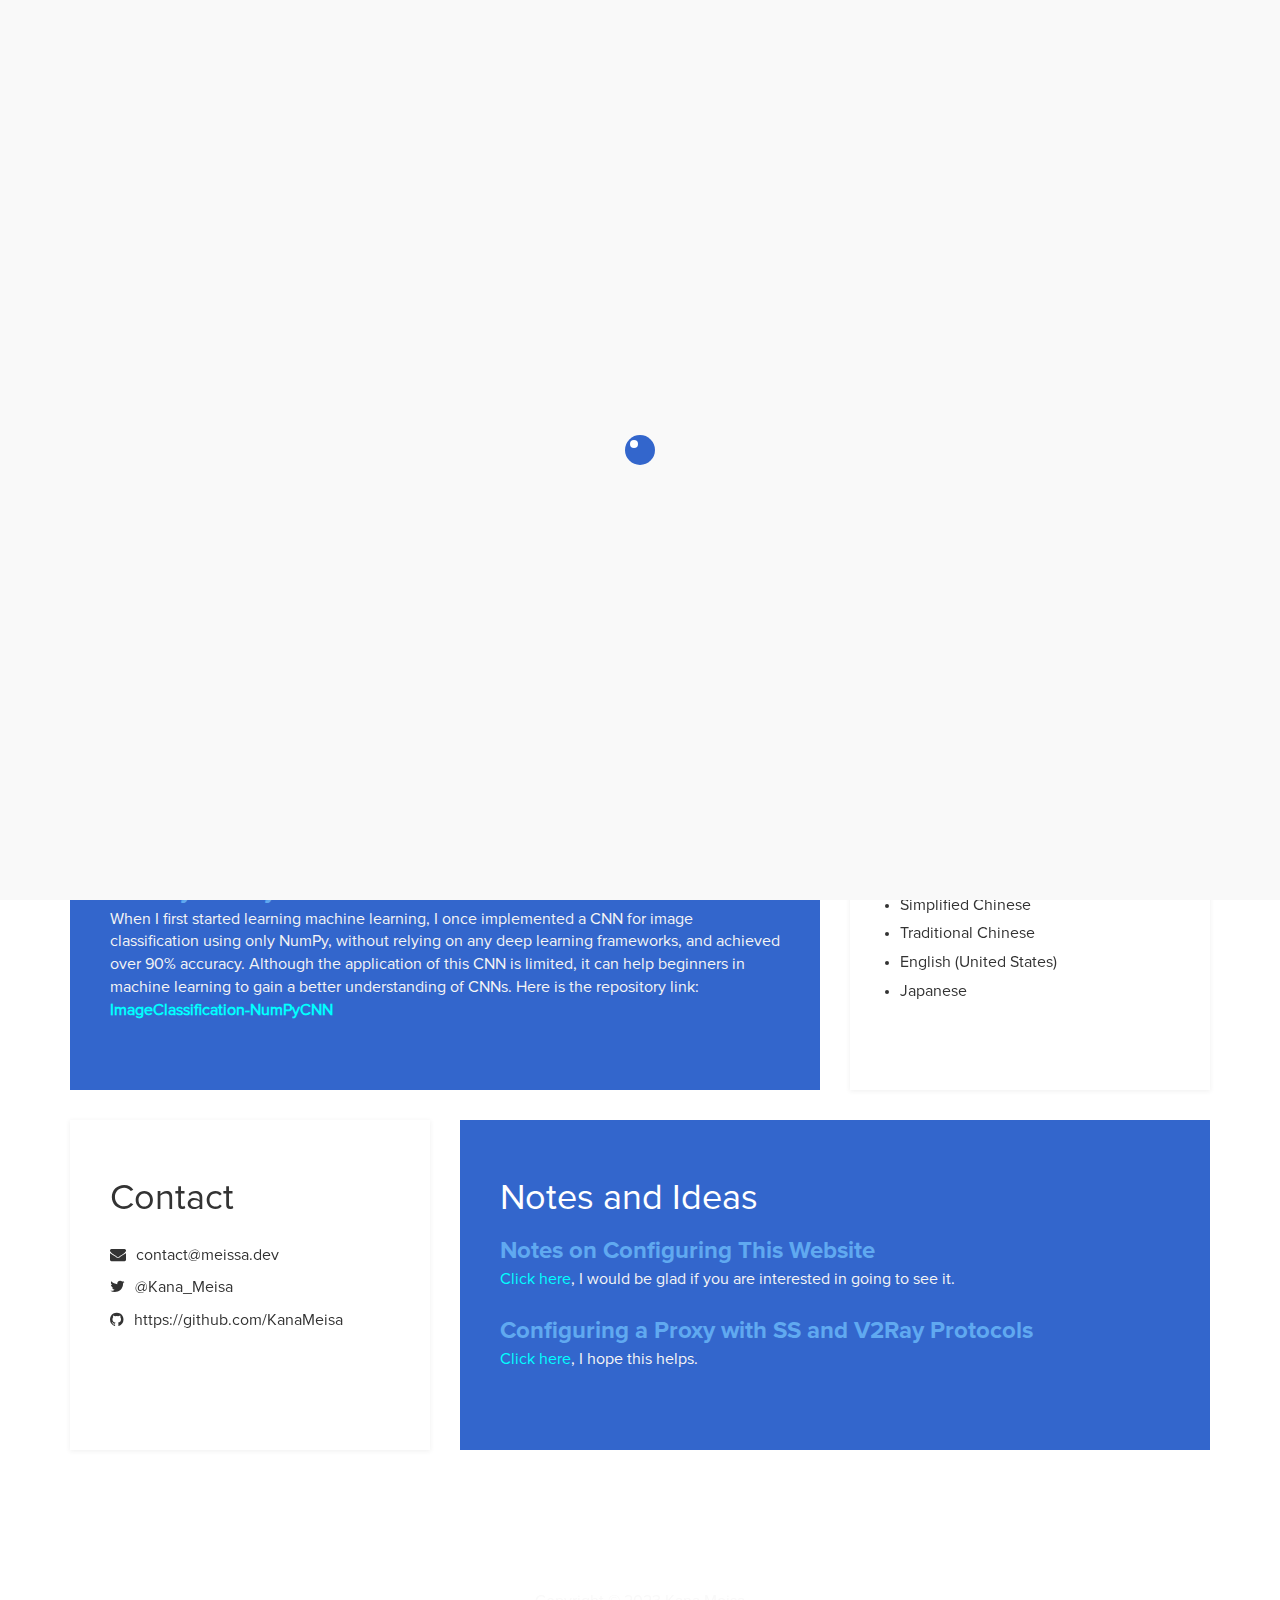
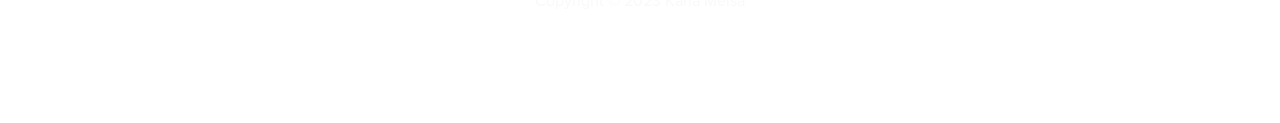
==== index.html @ c0490347 "change color and profile" ====
<!DOCTYPE html>
<html lang="en">
<head>
	<meta charset="utf-8">
	<title>Profile about Me</title>
	<meta http-equiv="X-UA-Compatible" content="IE=Edge">
	<meta name="viewport" content="width=device-width, initial-scale=1">
	<meta name="keywords" content="">
	<meta name="description" content="">

	<!-- stylesheet css -->
	<link rel="stylesheet" href="css/bootstrap.min.css">
	<link rel="stylesheet" href="css/font-awesome.min.css">
	<link rel="stylesheet" href="css/templatemo-blue.css">

	<style>
		.language-switch {
			color: white;
			text-decoration: none;
		}
		.language-switch:hover {
			text-decoration: underline;
		}
	</style>

<style>
    
  </style>

</head>
<body data-spy="scroll" data-target=".navbar-collapse">

<!-- preloader section -->
<div class="preloader">
	<div class="sk-spinner sk-spinner-wordpress">
       <span class="sk-inner-circle"></span>
     </div>
</div>

<!-- header section -->
<header>
	<div class="container">
		<div class="row">
			<div class="col-md-12 col-sm-12">
				<h1 class="tm-title bold shadow">Hi, I am Meisa Kana.</h1>
				<!-- <h1 class="white bold shadow">Hi, I am Kana Meisa.</h1> -->
				<a href="index_jp.html" class="language-switch" role="button">日本語</a>
			</div>
		</div>
	</div>
</header>

<!-- about and skills section -->
<section class="container">
	<div class="row">
		<div class="col-md-6 col-sm-12">
			<div class="about">
				<h3 class="accent">About me</h3>
				<p>I am Meisa Kana, an undergraduate student majoring in Data Science and Big Data Technology, currently studying machine learning.I admiring the starry sky, and I always contemplate the meaning of human existence and the universe. I am also fond of ACG (Anime, Comics, and Games) culture and particularly enjoy yuri ACG works. Although I am lost and unsure of the clues to happiness, I am determined to give my all towards my dreams.</p>
			</div>
		</div>
		<div class="col-md-6 col-sm-12">
			<div class="skills">
				<h2 class="white">Skills</h2>
				<strong>Linux</strong>
				<span class="pull-right">60%</span>
					<div class="progress">
						<div class="progress-bar progress-bar-primary" role="progressbar" 
                        aria-valuenow="60" aria-valuemin="0" aria-valuemax="100" style="width: 60%;"></div>
					</div>
				<strong>Machine Learning</strong>
				<span class="pull-right">35%</span>
					<div class="progress">
						<div class="progress-bar progress-bar-primary" role="progressbar" 
                        aria-valuenow="35" aria-valuemin="0" aria-valuemax="100" style="width: 35%;"></div>
					</div>
				<strong>Python</strong>
				<span class="pull-right">85%</span>
					<div class="progress">
						<div class="progress-bar progress-bar-primary" role="progressbar" 
                        aria-valuenow="85" aria-valuemin="0" aria-valuemax="100" style="width: 85%;"></div>
					</div>
			</div>
		</div>
	</div>
</section>

<!-- education and languages -->
<section class="container">
	<div class="row">
		<div class="col-md-8 col-sm-12">
			<div class="education">
				<h2 class="white">Experience</h2>
					<div class="education-content">
						<h4 class="education-title accent">CNN by NumPy</h4>
						<p class="education-description">When I first started learning machine learning, I once implemented a CNN for image classification using only NumPy, without relying on any deep learning frameworks, and achieved over 90% accuracy. Although the application of this CNN is limited, it can help beginners in machine learning to gain a better understanding of CNNs. Here is the repository link: <strong><a href="https://github.com/KanaMeisa/ImageClassification-NumPyCNN" style="color:rgb(0, 255, 255);">ImageClassification-NumPyCNN</a></strong></p>
					</div>
			</div>
		</div>
		<div class="col-md-4 col-sm-12">
			<div class="languages">
				<h2>Languages</h2>
					<ul>
						<li>Simplified Chinese</li>
						<li>Traditional Chinese</li>
						<li>English (United States)</li>
						<li>Japanese</li>
					</ul>
			</div>
		</div>
	</div>
</section>

<!-- contact and experience -->
<section class="container">
	<div class="row">
		<div class="col-md-4 col-sm-12">
			<div class="contact">
				<h2>Contact</h2>
					<p><i class="fa fa-envelope"></i> contact@meissa.dev</p>
					<p><i class="fa fa-twitter"></i> @Kana_Meisa</p>
					<p><i class="fa fa-github"></i> https://github.com/KanaMeisa</p>
			</div>
		</div>
		<div class="col-md-8 col-sm-12">
			<div class="experience">
				<h2 class="white">Notes and Ideas</h2>
					<div class="experience-content">
						<h4 class="experience-title accent">Notes on Configuring This Website</h4>
						<p class="education-description"><a href="./pages/server_en.html" style="color:rgb(0, 255, 255);">Click here</a>, I would be glad if you are interested in going to see it.</p>
					</div>

					<div class="experience-content">
						<h4 class="experience-title accent">Configuring a Proxy with SS and V2Ray Protocols</h4>
						<p class="education-description"><a href="./pages/vpn_en.html" style="color: rgb(0, 255, 255);">Click here</a>, I hope this helps.</p>
					</div>
					
			</div>
		</div>
	</div>
</section>

<!-- <section class="container">
	<div class="row">
		<div class="col-md-4 col-sm-12">

		</div>
	</div>

</section> -->
<!-- footer section -->
<footer>
	<div class="container">
		<div class="row">
			<div class="col-md-12 col-sm-12">
				<p>Copyright &copy; 2023 Kana Meisa</p>
				<!-- <ul class="social-icons">
					<li><a href="#" class="fa fa-facebook"></a></li>
                    <li><a href="#" class="fa fa-google-plus"></a></li>
					<li><a href="#" class="fa fa-twitter"></a></li>
					<li><a href="#" class="fa fa-dribbble"></a></li>
					<li><a href="#" class="fa fa-github"></a></li>
					<li><a href="#" class="fa fa-behance"></a></li>
				</ul> -->
			</div>
		</div>
	</div>
</footer>

<!-- javascript js -->	
<script src="js/jquery.js"></script>
<script src="js/bootstrap.min.js"></script>	
<script src="js/jquery.backstretch.min.js"></script>
<script src="js/custom.js"></script>

</body>
</html>
---- css/templatemo-blue.css ----
/*

Easy Profile Template
http://www.templatemo.com/tm-467-easy-profile

*/

html, body {
  margin:0;border:0;padding:0;
  font-size:16px;
  font-family:'Proxima';
  overflow-x:hidden;
  position: relative;
  vertical-align: baseline;
}

html {
    -webkit-font-smoothing: antialiased;
}

h1 {font-size:40px;}
h2 {font-size:36px;}
h3 {font-size:30px;}
h4 {font-size:24px;}
h5 {font-size:20px;}
h6 {font-size:18px;}

h2 {
  padding-bottom: 14px;
}

.accent {
  font-family: 'Proxima Bold';
  line-height: 14px;
  color: #60A9F0;
}

.bold {
	font-weight: bold;
}

.tm-border {
	border: 5px solid #fff;
	box-shadow: 2px 2px #000;
}

.shadow {
	text-shadow: 1px 1px #000;
}

.tm-title {
	color: #66CCFF;
}

.white {
  color: #fff;
}

.about,.skills,
.education,.languages,
.contact, .experience {
  padding: 40px;
  min-height: 330px;
}

.education, .languages,
.contact, .experience {
  margin-top: 30px;
}

@font-face {
    font-family: 'Proxima';
    src: url(../fonts/ProximaNova-Regular.otf);
}

@font-face {
    font-family: 'Proxima Bold';
    src: url(../fonts/ProximaNova-Bold.otf);
}

/* preloader section */
.preloader {
  position: fixed;
  top: 0;
  left: 0;
   width: 100%;
  height: 100%;
   z-index: 99999;
   display: -webkit-flex;
    display: -ms-flexbox;
   display: flex;
   -webkit-flex-flow: row nowrap;
   -ms-flex-flow: row nowrap;
    flex-flow: row nowrap;
     -webkit-justify-content: center;
    -ms-flex-pack: center;
    justify-content: center;
    -webkit-align-items: center;
     -ms-flex-align: center;
     align-items: center;
    background: none repeat scroll 0 0 #fff;
  background: none repeat scroll 0 0 #f9f9f9;
}
.sk-spinner-wordpress.sk-spinner {
  background-color: #3366CC;
  width: 30px;
  height: 30px;
  border-radius: 30px;
  position: relative;
  -webkit-animation: sk-innerCircle 1s linear infinite;
          animation: sk-innerCircle 1s linear infinite; }
.sk-spinner-wordpress .sk-inner-circle {
  display: block;
  background-color: #fff;
  width: 8px;
  height: 8px;
  position: absolute;
  border-radius: 8px;
  top: 5px;
  left: 5px; }

@-webkit-keyframes sk-innerCircle {
  0% {
    -webkit-transform: rotate(0);
            transform: rotate(0); }

  100% {
    -webkit-transform: rotate(360deg);
            transform: rotate(360deg); } }

@keyframes sk-innerCircle {
  0% {
    -webkit-transform: rotate(0);
            transform: rotate(0); }

  100% {
    -webkit-transform: rotate(360deg);
            transform: rotate(360deg); } }

/* header section */
header {
  text-align: center;
  min-height: 400px;
  overflow: hidden;
  position: relative;
  padding-top: 160px;
  padding-bottom: 140px;
}
header img {
  display: inline-block !important;
}
header h2 {
  padding-top: 40px;
}
header hr {
  border-color: #3366CC;
  width: 100px;
}

/* about section */
.about {
  background: #fff;
  box-shadow: 0px 1px 5px rgba(50,50,50,0.08);
}

/* skills section */
.skills {
  background: #3366CC;
  color: #f5f5f5;
}
.skills .progress {
  border-radius: 0px;
  height: 4px;
}
.skills .progress .progress-bar-primary {
  background: #204090;
}
.skills strong {
  display: inline-block;
  font-weight: normal;
  padding-bottom: 6px;
}

/* education section */
.education {
  background: #3366CC;
  color: #f5f5f5;
}
.education .education-content {
  padding-bottom: 14px;
}
.education h5 {
  display: inline-block;
}
.education span {
  padding-right: 10px;
  padding-left: 20px;
}

/* languages section */
.languages {
  background: #fff;
 box-shadow: 0px 1px 5px rgba(50,50,50,0.08);
}
.languages ul {
  padding: 10px;
}
.languages ul li {
  padding-bottom: 6px;
}

/* contact section */
.contact {
  background: #fff;
 box-shadow: 0px 1px 5px rgba(50,50,50,0.08);
}
.contact .fa {
  padding-right: 6px;
}

/* experience section */
.experience {
  background: #3366CC;
  color: #f5f5f5;
}
.experience .experience-content {
  padding-bottom: 14px;
}
.experience h5 {
  display: inline-block;
}
.experience span {
  padding-right: 10px;
  padding-left: 20px;
}

/* footer section */
footer {
  color: #f9f9f9;
  text-align: center;
  padding-top: 140px;
  padding-bottom: 100px;
}

/* social icon section */
.social-icons {
  padding: 0;
  margin: 0;
}
.social-icons li {
  display: inline-block;
  list-style: none;
}
.social-icons li a {
  background: #3366CC;
  border-radius: 50%;
  color: #fff;
  text-decoration: none;
  font-size: 18px;
  width: 40px;
  height: 40px;
  line-height: 40px;
  text-align: center;
  transition: all 0.4s ease-in;
  position: relative;
  bottom: 10px;
  top: 10px;
}
.social-icons li a:hover {
  background: #202020;
  color: #fff;
}

@media ( max-width: 980px ) {
  .skills {
    margin-top: 30px;
  }
}

@media ( max-width: 360px ) {
  header h1 {
    font-size: 30px;
  }
  .about h2 {
    font-size: 24px;
  }
  .education h4,
  .experience h4 {
    font-size: 20px;
  }
}
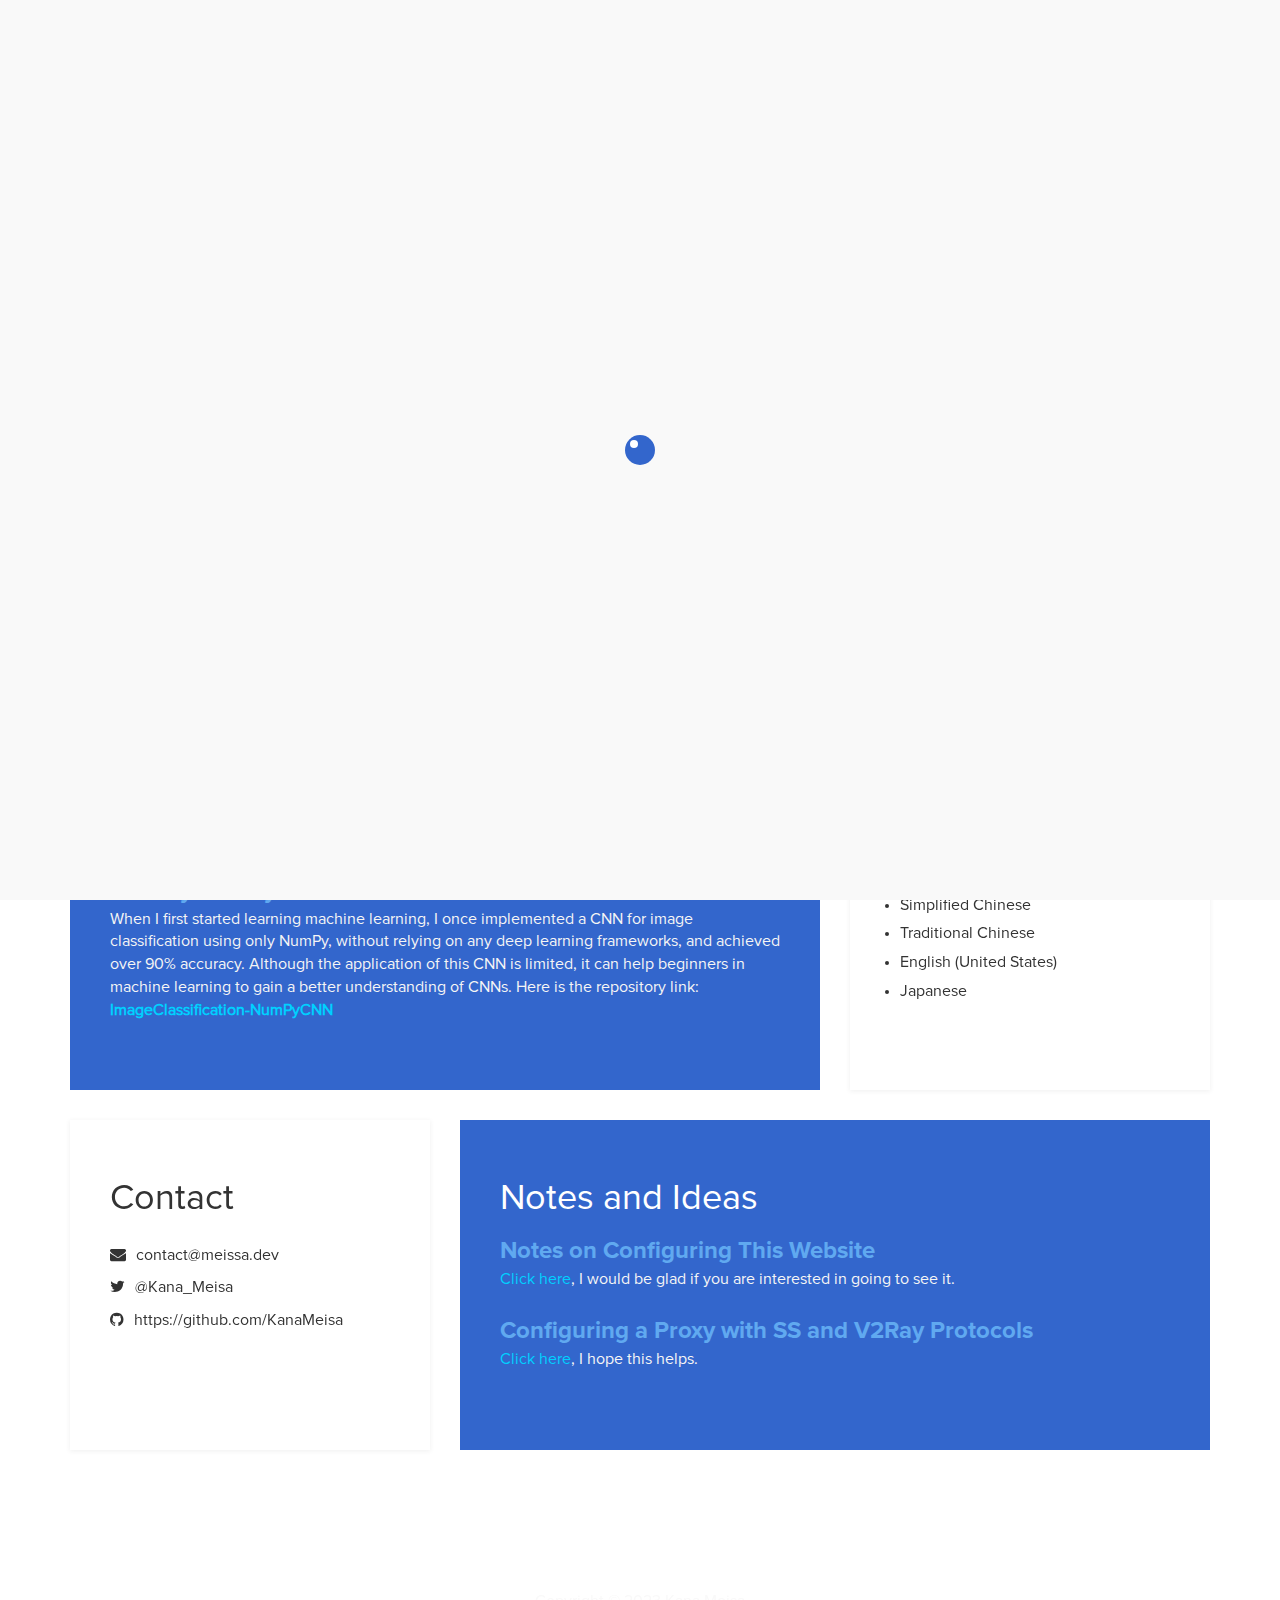
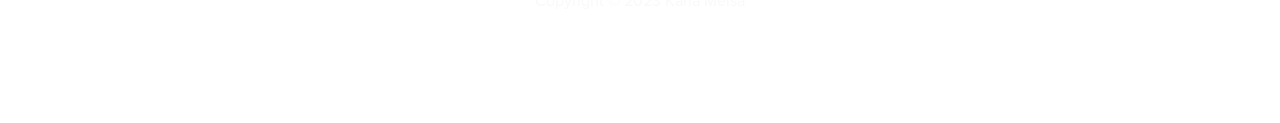
==== commit ed6d0cf5: "update color in en page" ====
--- a/index.html
+++ b/index.html
@@ -93,7 +93,7 @@
 				<h2 class="white">Experience</h2>
 					<div class="education-content">
 						<h4 class="education-title accent">CNN by NumPy</h4>
-						<p class="education-description">When I first started learning machine learning, I once implemented a CNN for image classification using only NumPy, without relying on any deep learning frameworks, and achieved over 90% accuracy. Although the application of this CNN is limited, it can help beginners in machine learning to gain a better understanding of CNNs. Here is the repository link: <strong><a href="https://github.com/KanaMeisa/ImageClassification-NumPyCNN" style="color:rgb(0, 255, 255);">ImageClassification-NumPyCNN</a></strong></p>
+						<p class="education-description">When I first started learning machine learning, I once implemented a CNN for image classification using only NumPy, without relying on any deep learning frameworks, and achieved over 90% accuracy. Although the application of this CNN is limited, it can help beginners in machine learning to gain a better understanding of CNNs. Here is the repository link: <strong><a href="https://github.com/KanaMeisa/ImageClassification-NumPyCNN" style="color:rgb(0, 208, 255);">ImageClassification-NumPyCNN</a></strong></p>
 					</div>
 			</div>
 		</div>
@@ -127,12 +127,12 @@
 				<h2 class="white">Notes and Ideas</h2>
 					<div class="experience-content">
 						<h4 class="experience-title accent">Notes on Configuring This Website</h4>
-						<p class="education-description"><a href="./pages/server_en.html" style="color:rgb(0, 255, 255);">Click here</a>, I would be glad if you are interested in going to see it.</p>
+						<p class="education-description"><a href="./pages/server_en.html" style="color:rgb(0, 208, 255);">Click here</a>, I would be glad if you are interested in going to see it.</p>
 					</div>
 
 					<div class="experience-content">
 						<h4 class="experience-title accent">Configuring a Proxy with SS and V2Ray Protocols</h4>
-						<p class="education-description"><a href="./pages/vpn_en.html" style="color: rgb(0, 255, 255);">Click here</a>, I hope this helps.</p>
+						<p class="education-description"><a href="./pages/vpn_en.html" style="color: rgb(0, 208, 255);">Click here</a>, I hope this helps.</p>
 					</div>
 					
 			</div>
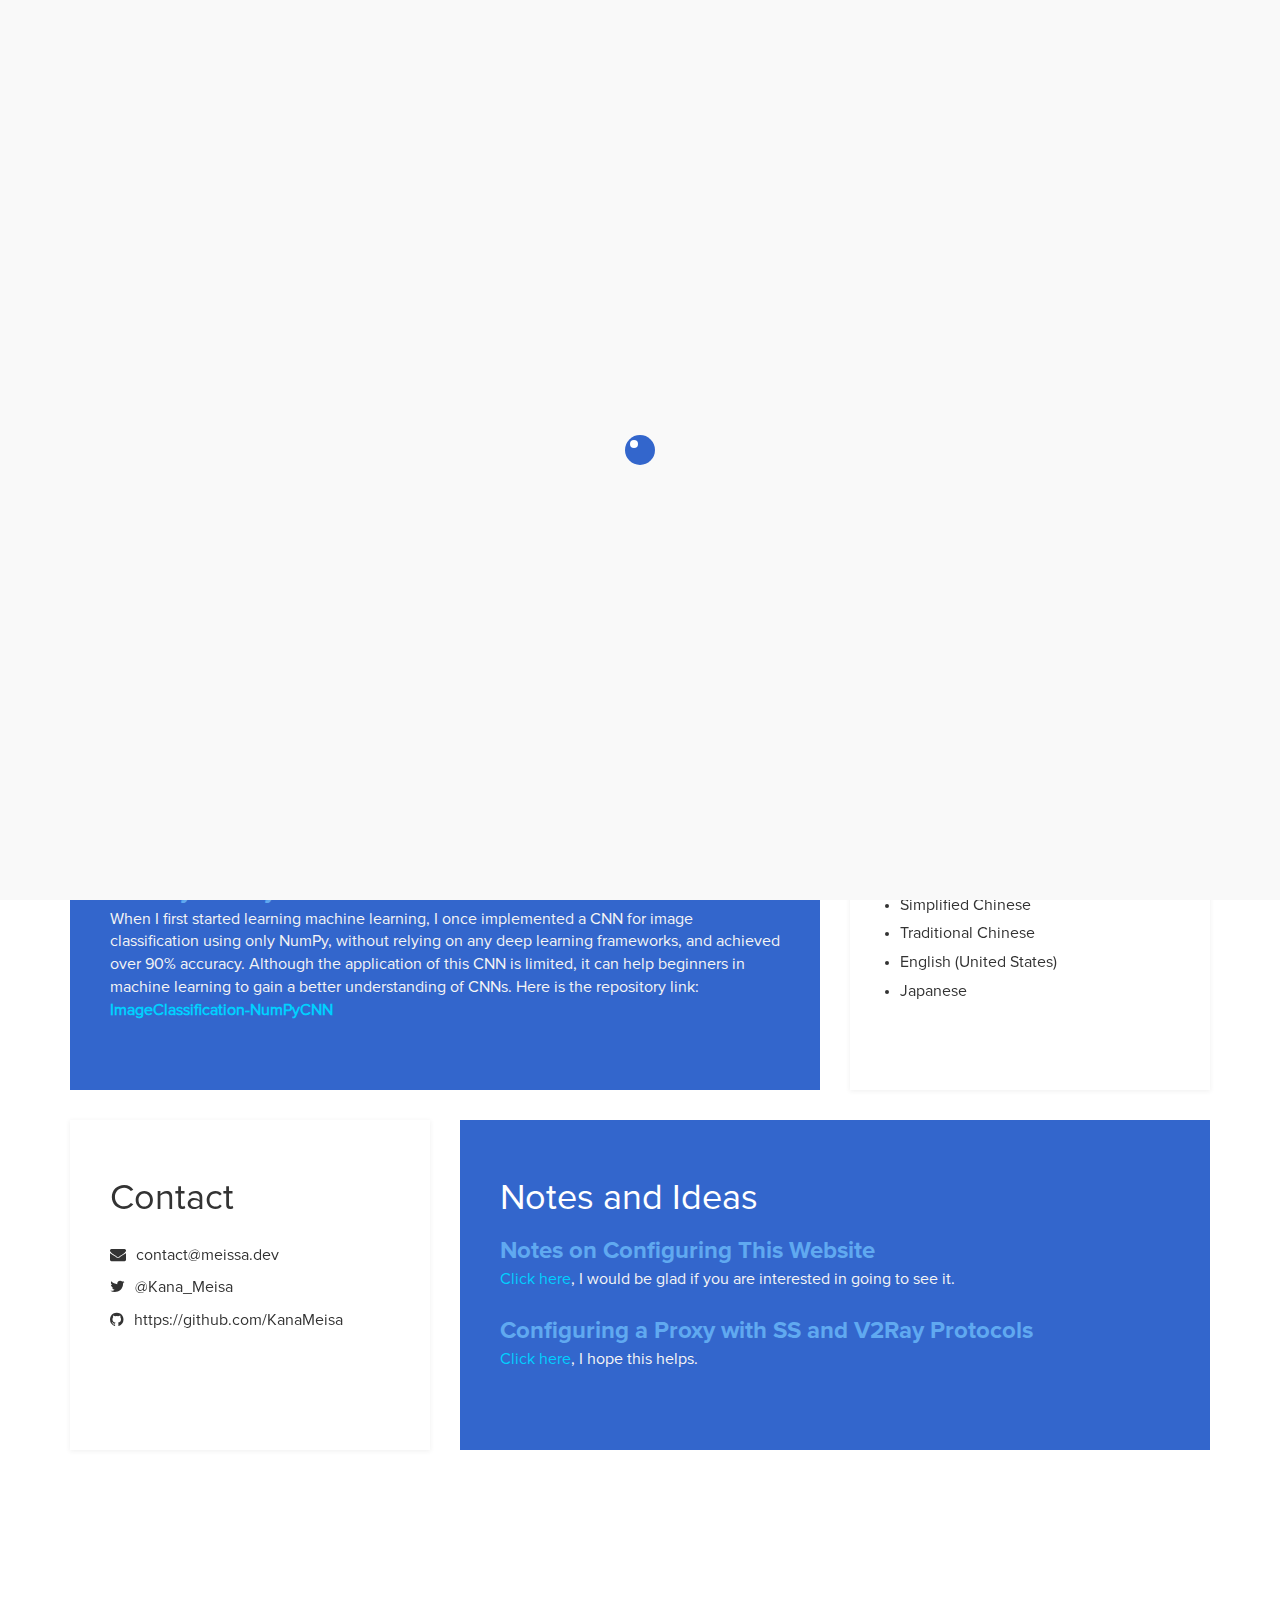
==== commit 8e791668: "delete copyright" ====
--- a/index.html
+++ b/index.html
@@ -153,7 +153,6 @@
 	<div class="container">
 		<div class="row">
 			<div class="col-md-12 col-sm-12">
-				<p>Copyright &copy; 2023 Kana Meisa</p>
 				<!-- <ul class="social-icons">
 					<li><a href="#" class="fa fa-facebook"></a></li>
                     <li><a href="#" class="fa fa-google-plus"></a></li>
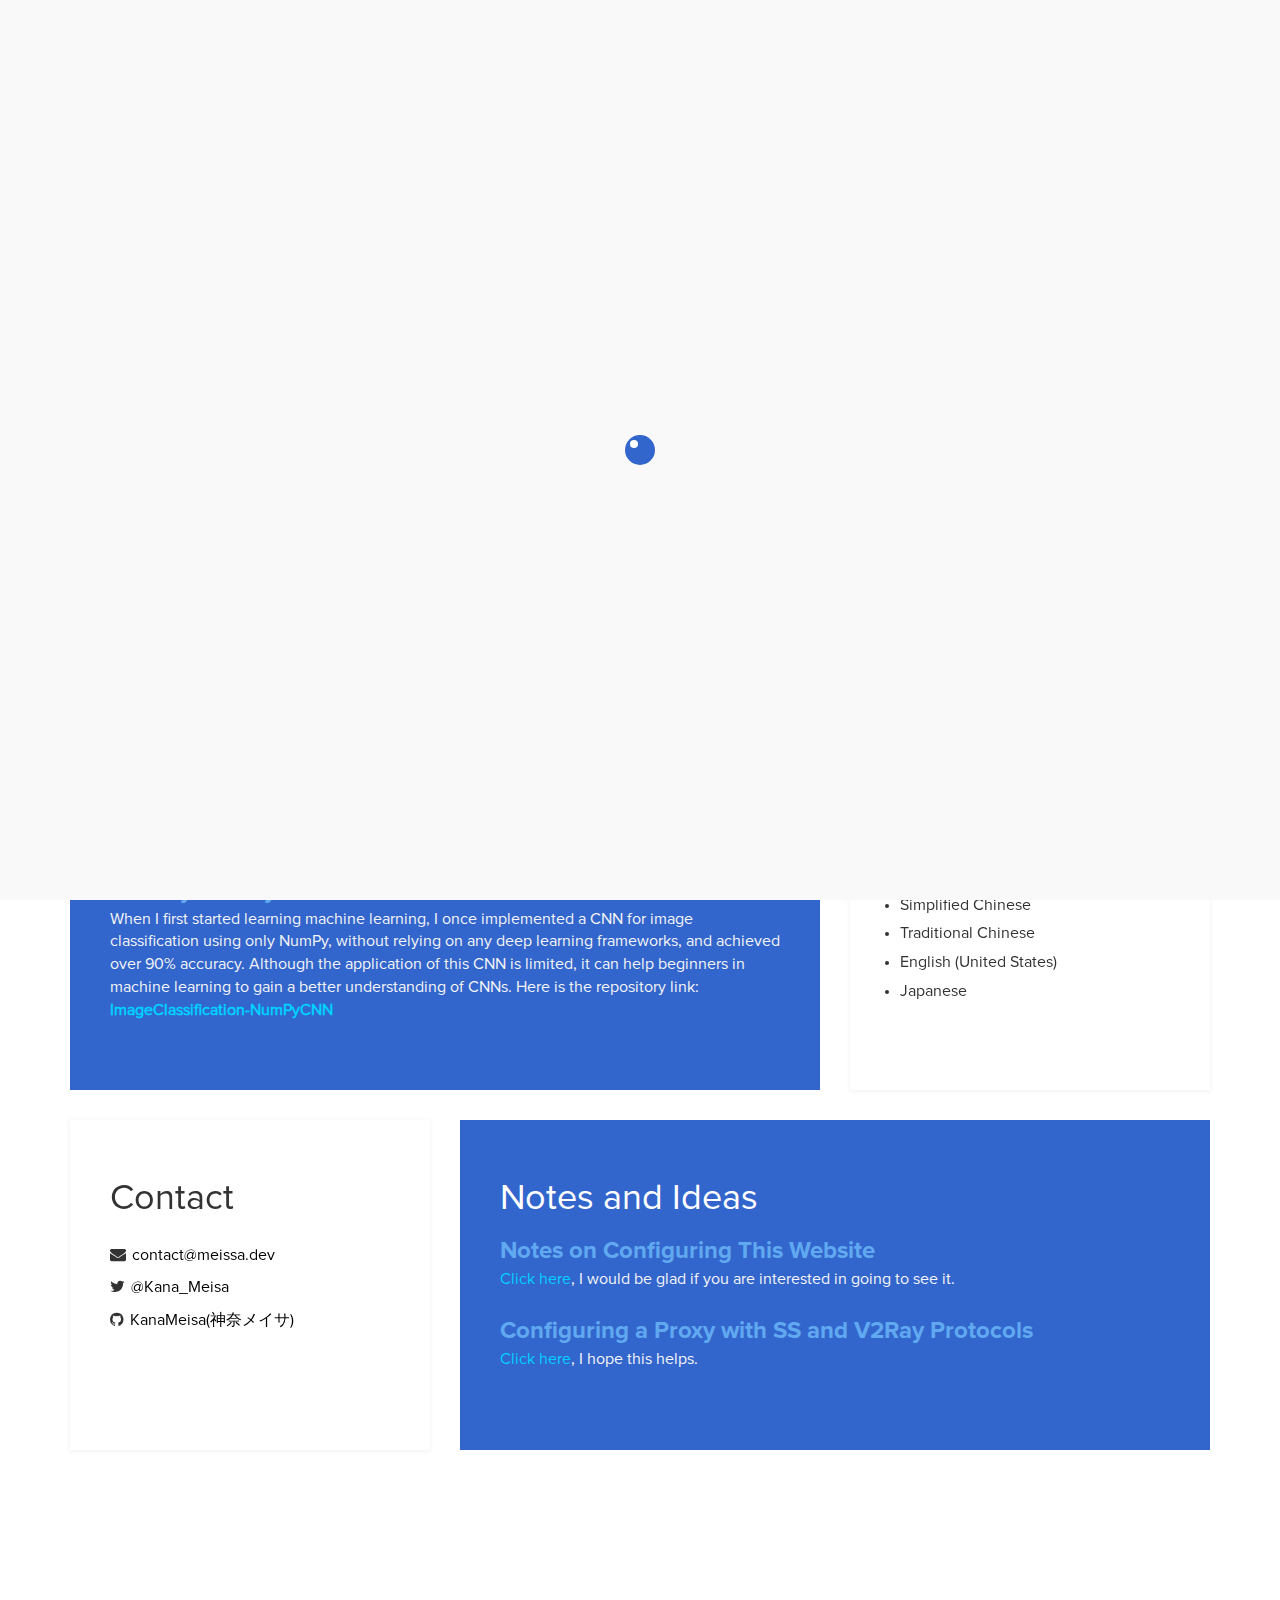
==== commit 5904ec97: "update contact" ====
--- a/index.html
+++ b/index.html
@@ -117,9 +117,9 @@
 		<div class="col-md-4 col-sm-12">
 			<div class="contact">
 				<h2>Contact</h2>
-					<p><i class="fa fa-envelope"></i> contact@meissa.dev</p>
-					<p><i class="fa fa-twitter"></i> @Kana_Meisa</p>
-					<p><i class="fa fa-github"></i> https://github.com/KanaMeisa</p>
+					<p><i class="fa fa-envelope"></i><a href="contact@meissa.dev" style="color: black;">contact@meissa.dev</a></p>
+					<p><i class="fa fa-twitter"></i><a href="https://twitter.com/Kana_Meisa" style="color : black;">@Kana_Meisa</a></p>
+					<p><i class="fa fa-github"></i><a href="https://github.com/KanaMeisa" style="color : black;">KanaMeisa(神奈メイサ)</a></p>
 			</div>
 		</div>
 		<div class="col-md-8 col-sm-12">
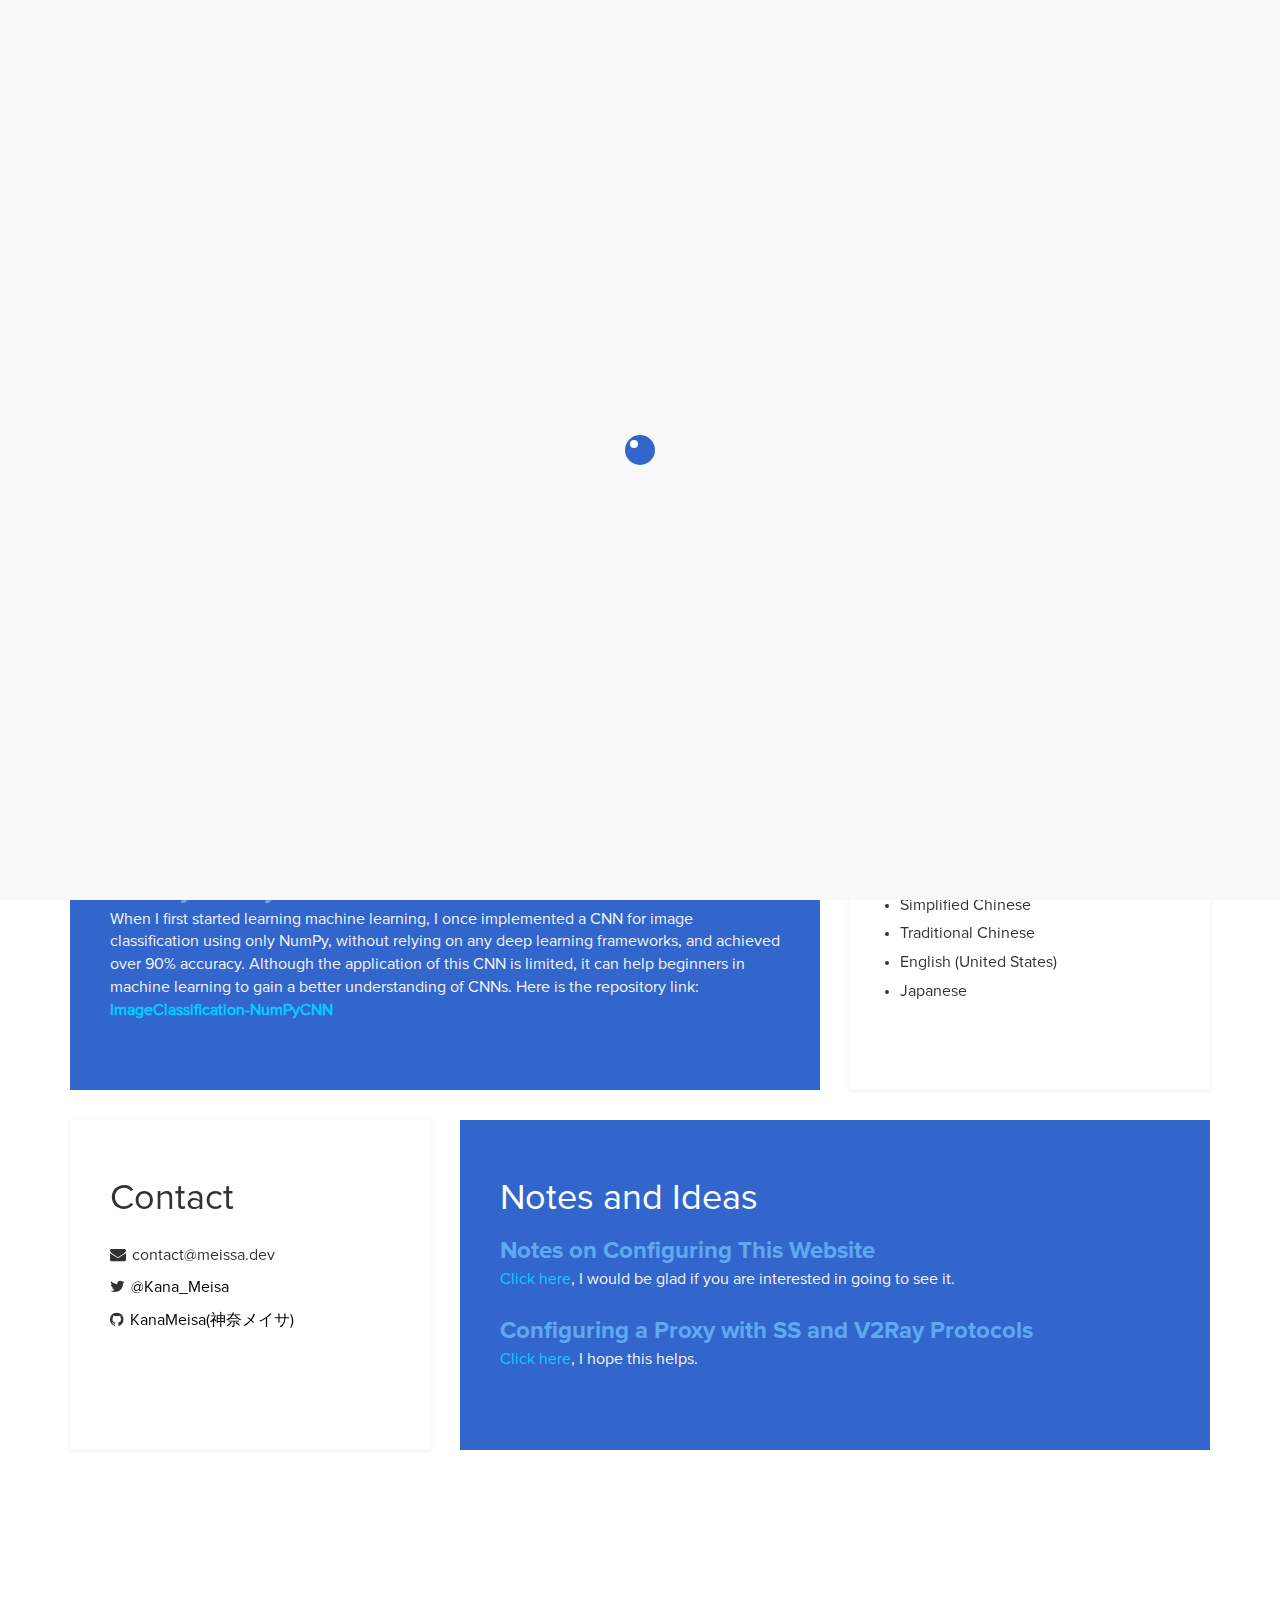
==== commit d870949e: "update contact" ====
--- a/index.html
+++ b/index.html
@@ -117,7 +117,7 @@
 		<div class="col-md-4 col-sm-12">
 			<div class="contact">
 				<h2>Contact</h2>
-					<p><i class="fa fa-envelope"></i><a href="contact@meissa.dev" style="color: black;">contact@meissa.dev</a></p>
+					<p><i class="fa fa-envelope"></i>contact@meissa.dev</p>
 					<p><i class="fa fa-twitter"></i><a href="https://twitter.com/Kana_Meisa" style="color : black;">@Kana_Meisa</a></p>
 					<p><i class="fa fa-github"></i><a href="https://github.com/KanaMeisa" style="color : black;">KanaMeisa(神奈メイサ)</a></p>
 			</div>
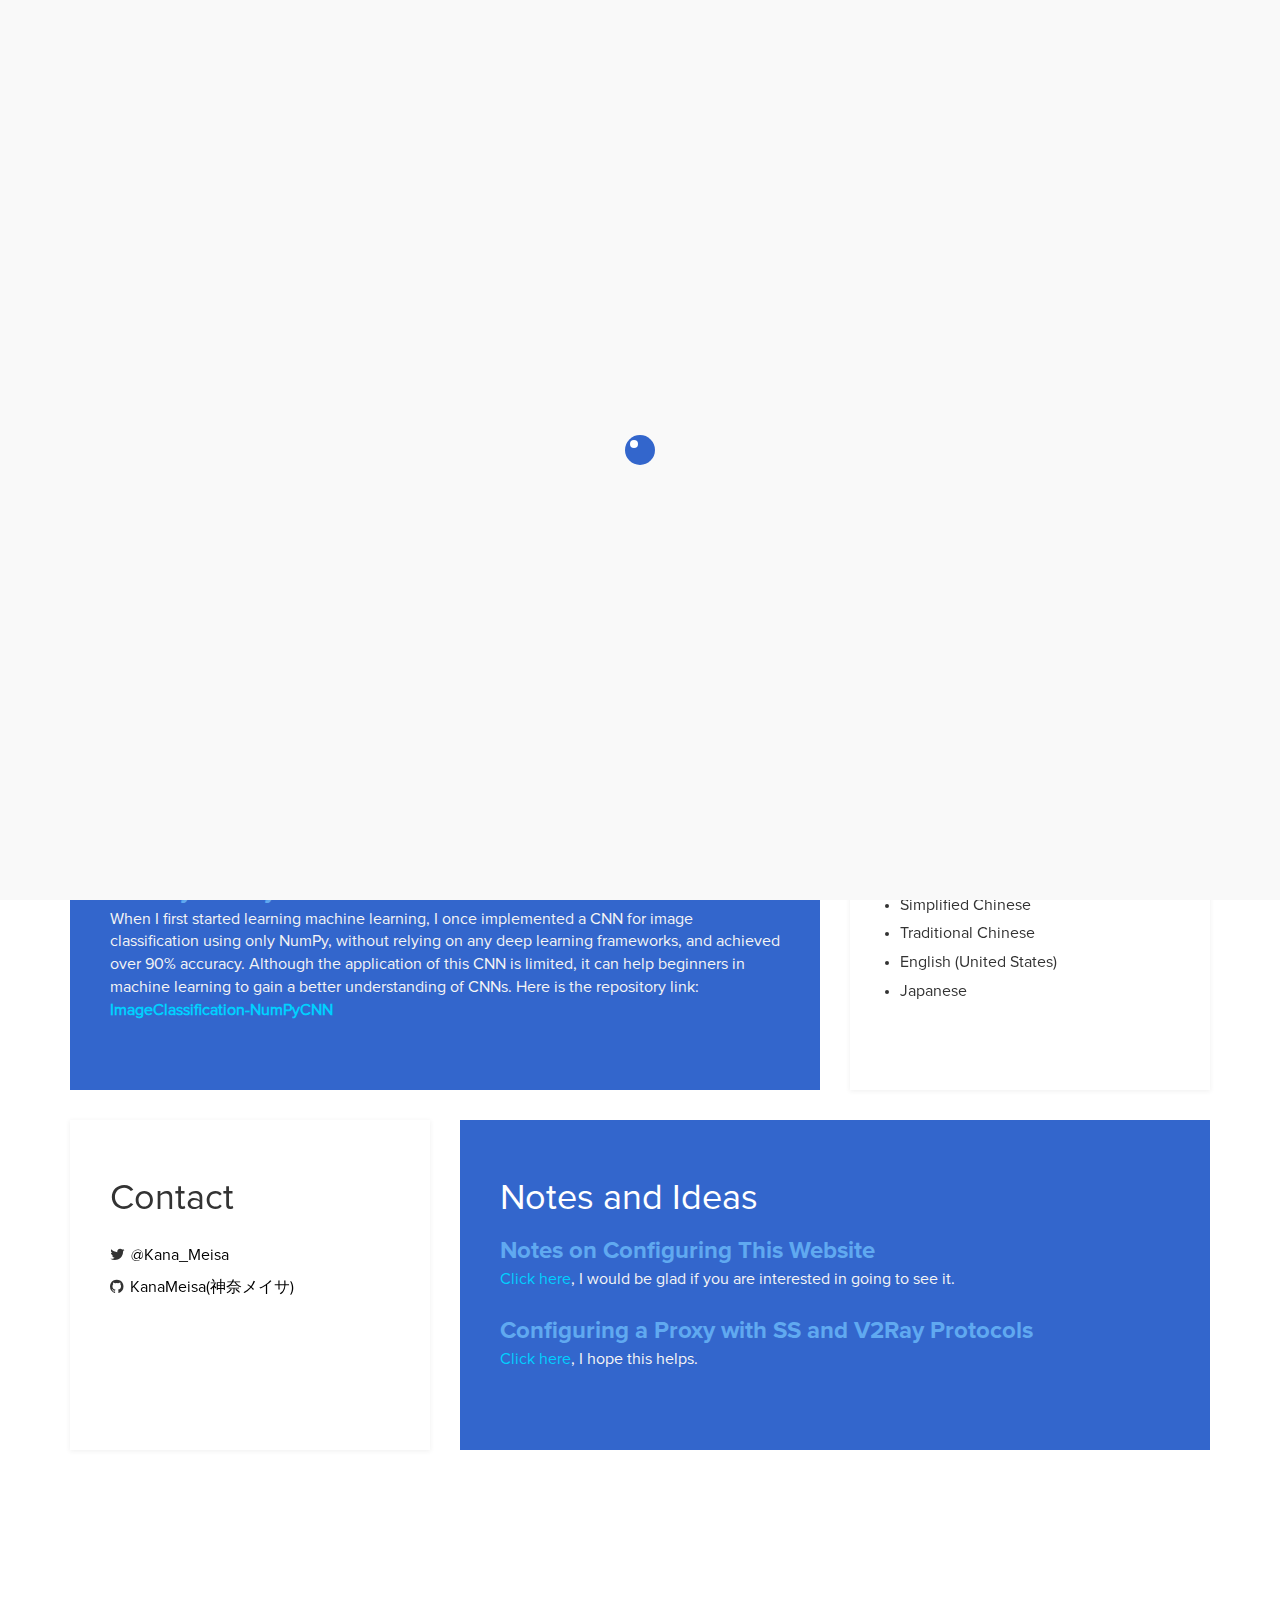
==== commit ba0bde21: "update contact" ====
--- a/index.html
+++ b/index.html
@@ -117,7 +117,6 @@
 		<div class="col-md-4 col-sm-12">
 			<div class="contact">
 				<h2>Contact</h2>
-					<p><i class="fa fa-envelope"></i>contact@meissa.dev</p>
 					<p><i class="fa fa-twitter"></i><a href="https://twitter.com/Kana_Meisa" style="color : black;">@Kana_Meisa</a></p>
 					<p><i class="fa fa-github"></i><a href="https://github.com/KanaMeisa" style="color : black;">KanaMeisa(神奈メイサ)</a></p>
 			</div>
